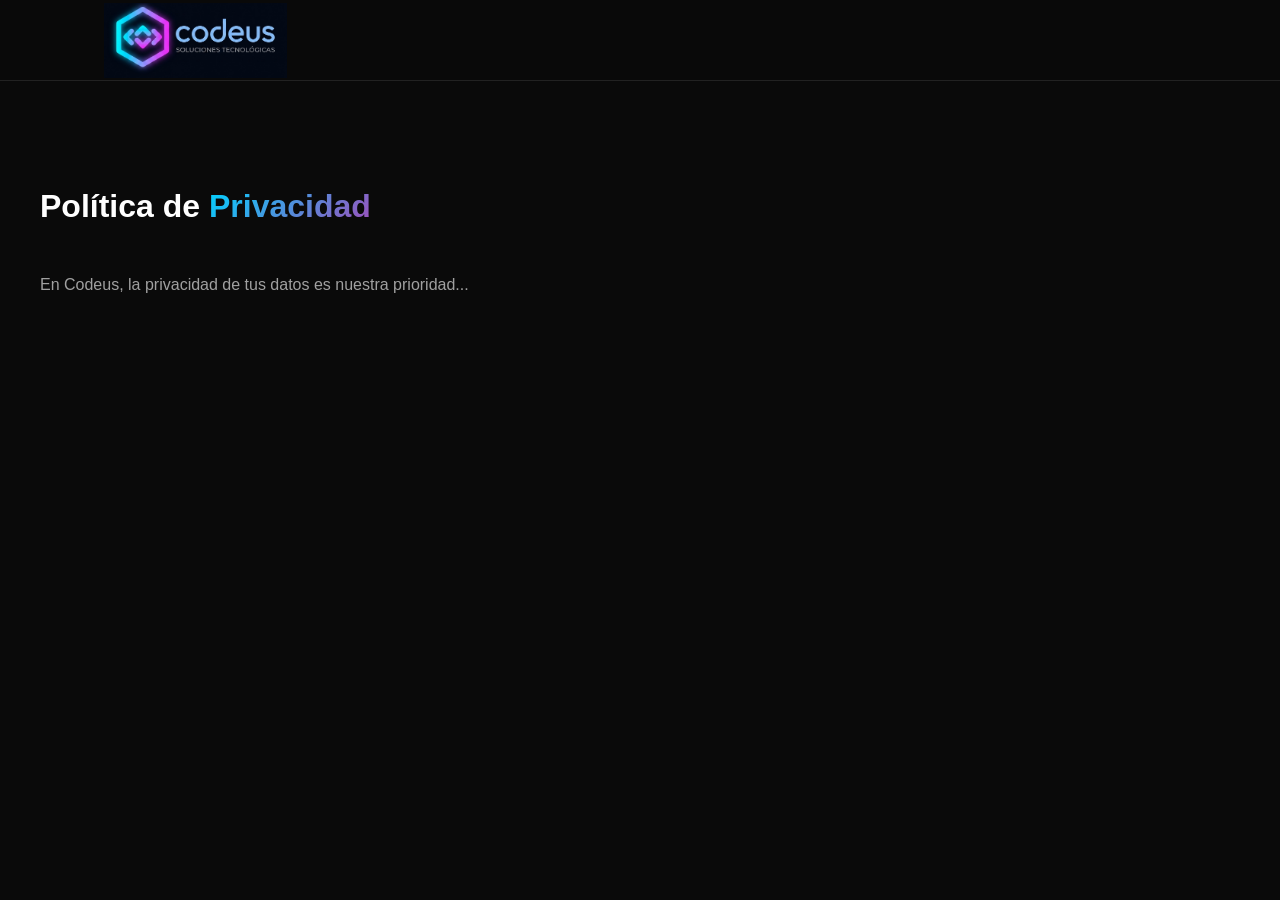
==== politica-privacidad.html @ 9868dc8f "add new sections legal sections" ====
<!DOCTYPE html>
<html lang="es">
<head>
    <meta charset="UTF-8">
    <title>Política de Privacidad | Codeus</title>
    <link rel="stylesheet" href="css/style.css">
</head>
<body style="overflow-y: auto;">
    <header>
        <nav class="container"><div class="logo"><a href="index.html"><img src="assets/logo_horizontal.png" class="logo-img"></a></div></nav>
    </header>
    <main class="container section-padding">
        <h1>Política de <span>Privacidad</span></h1>
        <div style="margin-top:40px; color: var(--text-muted);">
            <p>En Codeus, la privacidad de tus datos es nuestra prioridad...</p>
            </div>
    </main>
</body>
</html>
---- css/style.css ----
/* ============================================================
   1. VARIABLES Y ESTILOS GLOBALES
   ============================================================ */
:root {
    --bg-dark: #0a0a0a;       /* Fondo principal oscuro */
    --bg-sec: #111111;        /* Fondo secundario (tarjetas, secciones) */
    --primary: #00d2ff;       /* Acento Cian Neón */
    --secondary: #9d50bb;     /* Acento Púrpura Neón */
    --text-white: #ffffff;    /* Texto general */
    --text-muted: #a0a0a0;    /* Texto secundario (descripciones) */
    --grad: linear-gradient(135deg, var(--primary), var(--secondary));
    --font-main: 'Poppins', sans-serif;
}

* { margin: 0; padding: 0; box-sizing: border-box; scroll-behavior: smooth; }

body {
    background-color: var(--bg-dark);
    color: var(--text-white);
    font-family: var(--font-main);
    line-height: 1.6;
    overflow-x: hidden;
}

/* Contenedor central (Mantiene todo alineado) */
.container {
    max-width: 1200px;
    margin: 0 auto;
    padding: 0 5%;
}

img { max-width: 100%; height: auto; display: block; }
.text-center { text-align: center; }
.section-padding { padding: 100px 0; }
.bg-darker { background-color: #050505; }

/* Títulos con gradiente estilo Codeus */
h1 span, h2 span, .highlight {
    background: var(--grad);
    -webkit-background-clip: text;
    background-clip: text;
    -webkit-text-fill-color: transparent;
}

/* ============================================================
   2. BOTONES GLOBALES
   ============================================================ */
.btn-primary {
    display: inline-block;
    padding: 16px 35px;
    background: var(--grad);
    color: white;
    text-decoration: none;
    border-radius: 50px;
    font-weight: 600;
    transition: 0.3s;
    border: none;
}

.btn-primary:hover {
    transform: translateY(-3px);
    box-shadow: 0 10px 25px rgba(0, 210, 255, 0.3);
}

.btn-outline {
    display: inline-block;
    padding: 14px 30px;
    border: 1px solid var(--primary);
    color: white;
    text-decoration: none;
    border-radius: 50px;
    transition: 0.3s;
}

.btn-outline:hover { background: rgba(0, 210, 255, 0.1); }

/* ============================================================
   3. HEADER Y NAVEGACIÓN
   ============================================================ */
header {
    background: rgba(10, 10, 10, 0.95);
    backdrop-filter: blur(15px);
    position: sticky; top: 0; z-index: 1000;
    border-bottom: 1px solid rgba(255, 255, 255, 0.1);
}

nav { display: flex; justify-content: space-between; align-items: center; height: 80px; }
.logo-img { height: 75px; width: auto; transition: 0.3s; }
.logo-img:hover { transform: scale(1.02); }

.nav-links { display: flex; list-style: none; align-items: center; }
.nav-links li a { 
    color: #ffffff; text-decoration: none; margin-left: 25px; 
    font-size: 0.9rem; font-weight: 500; opacity: 0.8; transition: 0.3s;
}
.nav-links li a:hover { color: var(--primary); opacity: 1; }

/* ============================================================
   4. HERO SECTION (Inicio)
   ============================================================ */
.hero {
    padding: 150px 0;
    position: relative;
    overflow: hidden;
    background: radial-gradient(circle at 80% 20%, rgba(157, 80, 187, 0.1), transparent 40%);
}

/* Efecto de arte flotante en el fondo */
.hero::before {
    content: ""; position: absolute; top: 0; left: 0; width: 100%; height: 100%;
    background: url('../assets/hero-art.png') no-repeat center right;
    background-size: cover; opacity: 0.2; 
    filter: drop-shadow(0 0 80px rgba(0, 210, 255, 0.3)); z-index: 0;
    animation: floatBg 10s ease-in-out infinite;
}

@keyframes floatBg { 0%, 100% { transform: scale(1); } 50% { transform: scale(1.05); } }

.hero-grid { position: relative; z-index: 2; }
.tagline { color: var(--primary); font-weight: 600; text-transform: uppercase; letter-spacing: 2px; font-size: 0.8rem; display: block; margin-bottom: 10px; }
.hero-content h1 { font-size: 3.5rem; line-height: 1.1; margin-bottom: 25px; }
.hero-content p { font-size: 1.1rem; color: var(--text-muted); margin-bottom: 40px; max-width: 500px; }

/* ============================================================
   5. SECCIÓN PROBLEMAS (Grid de Texto e Imagen)
   ============================================================ */
.problem-box {
    background: #151515;
    padding: 90px 60px;
    border-radius: 20px;
    display: grid;
    grid-template-columns: 1fr 1fr;
    gap: 0;
    align-items: center;
    border: 1px solid #252525;
    position: relative;
    overflow: hidden;
}
.problem-text {
    z-index: 2;
    padding-right: 40px;
}
.problem-text h2 { font-size: 2.2rem; line-height: 1.2; margin-bottom: 15px; }
.highlight-text { color: var(--secondary); font-weight: 500; margin-bottom: 25px; font-size: 0.95rem; }

/* Tarjetas de listado de problemas */
.p-card {
    background: rgba(255,255,255,0.03);
    padding: 20px;
    border-radius: 15px;
    margin-bottom: 15px;
    border-left: 4px solid var(--secondary);
    color: var(--text-muted);
}
.p-card span { color: var(--secondary); margin-right: 10px; font-weight: bold; }

/* Estilo para la imagen del lado derecho */
.problem-art {
    position: absolute;
    right: 50px;
    top: 50%;
    transform: translateY(-50%);
    width: 50%;
}

/* Imagen principal GRANDE */
.art-img {
    width: 230%;
    max-width: 520px;
    transform: translateX(20px);
    z-index: 2;
    filter: drop-shadow(0 40px 80px rgba(0,0,0,0.8));
    animation: floatImage 5s ease-in-out infinite;
}
/* Glow atrás más difuso */
.problem-art::before {
    content: "";
    position: absolute;
    width: 400px;
    height: 400px;
    background: radial-gradient(circle, rgba(0,210,255,0.15), transparent 70%);
    filter: blur(60px);
    z-index: 0;
}

/* Animación */
@keyframes floatImage {
    0%, 100% { transform: translateX(40px) translateY(0px); }
    50% { transform: translateX(40px) translateY(-15px); }
}

/* ============================================================
   6. SECCIÓN SOLUCIONES / BENEFICIOS (Grid 3x2)
   ============================================================ */
.benefits-grid {
    display: grid;
    grid-template-columns: repeat(3, 1fr);
    gap: 30px;
}

.benefit-card {
    background: var(--bg-sec);
    padding: 40px 30px;
    border-radius: 25px;
    border: 1px solid #222;
    text-align: center;
    transition: 0.4s ease;
}

.benefit-card:hover { border-color: var(--primary); transform: translateY(-10px); }
.benefit-icon { font-size: 2.8rem; margin-bottom: 15px; display: block; }
.benefit-card h3 { font-size: 1.2rem; margin-bottom: 10px; color: var(--primary); }
.benefit-card p { font-size: 0.85rem; color: var(--text-muted); }

/* ============================================================
   7. SECCIÓN PLANES (Precios)
   ============================================================ */
.pricing-grid {
    display: grid;
    grid-template-columns: repeat(3, 1fr);
    gap: 30px;
}

.price-card {
    background: var(--bg-sec);
    padding: 45px;
    border-radius: 24px;
    border: 1px solid #222;
    transition: 0.4s ease;
    position: relative;
    text-align: center;
}

.price-card.featured { border: 2px solid var(--primary); transform: scale(1.05); background: #161616; }
.popular-tag { position: absolute; top: -15px; left: 50%; transform: translateX(-50%); background: var(--grad); padding: 6px 18px; border-radius: 50px; font-size: 0.75rem; font-weight: 700; }

.price-features { list-style: none; margin: 30px 0; text-align: left; }
.price-features li { padding: 12px 0; border-bottom: 1px solid #222; color: var(--text-muted); font-size: 0.9rem; }

/* ============================================================
   8. FAQS (ACORDEÓN)
   ============================================================ */
.max-800 { max-width: 800px; margin: 0 auto; }

.accordion details {
    background: #1a1a1a;
    margin-bottom: 15px;
    border-radius: 12px;
    padding: 20px;
    cursor: pointer;
    border: 1px solid #222;
    transition: 0.3s;
}

.accordion details[open] { border-color: var(--primary); }
summary { font-weight: 600; list-style: none; display: flex; justify-content: space-between; align-items: center; }
summary::after { content: "+"; color: var(--primary); font-size: 1.2rem; }
details[open] summary::after { content: "-"; }
details p { margin-top: 15px; color: var(--text-muted); font-size: 0.95rem; }

/* ============================================================
   9. FOOTER (NUEVO DISEÑO POR COLUMNAS TIPO LISTADO)
   ============================================================ */
.footer-custom {
    background-color: var(--bg-sec);
    padding: 80px 0 0 0;
    border-top: 1px solid #222;
}

.footer-grid {
    display: grid;
    grid-template-columns: repeat(auto-fit, minmax(220px, 1fr));
    gap: 40px;
    padding-bottom: 50px;
}

.footer-title { color: var(--text-white); font-size: 1.1rem; margin-bottom: 20px; font-weight: 600; }
.footer-text { color: var(--text-muted); font-size: 0.9rem; margin-bottom: 10px; }
.footer-email { color: var(--primary); font-weight: 600; font-size: 0.95rem; }

.footer-list { list-style: none; }
.footer-list li { margin-bottom: 12px; }
.footer-list a { color: var(--text-muted); text-decoration: none; font-size: 0.9rem; transition: 0.3s; display: inline-flex; align-items: center; }
.footer-list a:hover { color: var(--primary); }

/* Diseño específico: Icono + Texto en las Redes Sociales */
.social-link .icon {
    display: inline-flex; align-items: center; justify-content: center;
    width: 30px; height: 30px;
    background: #1a1a1a; border-radius: 6px;
    margin-right: 12px; color: var(--text-white);
    font-size: 0.8rem; font-weight: bold;
    border: 1px solid rgba(255,255,255,0.1); transition: 0.3s;
}

.social-link:hover .icon {
    background: var(--grad); border-color: transparent;
    box-shadow: 0 4px 10px rgba(0, 210, 255, 0.3);
}

/* Barra inferior del Footer */
.footer-bottom {
    background-color: #050505;
    padding: 25px 0;
    border-top: 1px solid #1a1a1a;
}
.footer-bottom p { color: var(--text-muted); font-size: 0.85rem; margin: 0; }

/* ============================================================
   10. MEDIA QUERIES (RESPONSIVE)
   ============================================================ */
@media (max-width: 992px) {
    /* Ajustes para Tablets y Móviles */
    .hero-content h1 { font-size: 2.8rem; }
    .hero-content p { margin: 0 auto 40px auto; }
    
    .problem-box, .benefits-grid, .pricing-grid { 
        grid-template-columns: 1fr; 
        text-align: center; 
    }
    .problem-box { padding: 40px 20px; }
    
    .nav-links { display: none; } /* Ocultar menú en móvil para añadir botón hamburguesa después */
    
    .footer-grid { text-align: center; }
    .footer-list a { justify-content: center; }
}

@media (max-width: 600px) {
    .section-padding { padding: 60px 0; }
    .hero-content h1 { font-size: 2.2rem; }
}
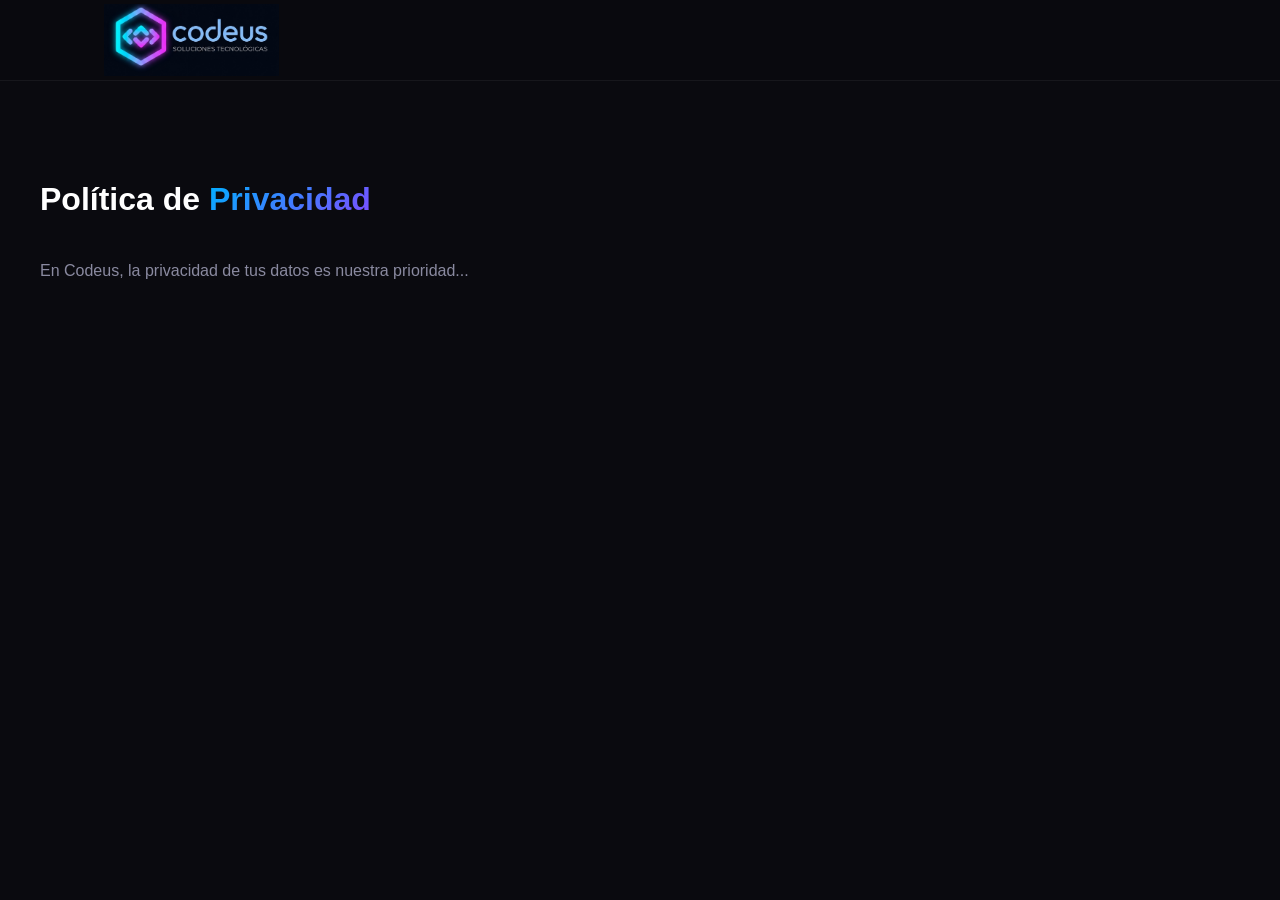
==== commit 19cedd4a: "Update politica-privacidad.html add" ====
--- a/politica-privacidad.html
+++ b/politica-privacidad.html
@@ -16,4 +16,4 @@
             </div>
     </main>
 </body>
-</html>+</html>
--- a/css/style.css
+++ b/css/style.css
@@ -2,331 +2,881 @@
    1. VARIABLES Y ESTILOS GLOBALES
    ============================================================ */
 :root {
-    --bg-dark: #0a0a0a;       /* Fondo principal oscuro */
-    --bg-sec: #111111;        /* Fondo secundario (tarjetas, secciones) */
-    --primary: #00d2ff;       /* Acento Cian Neón */
-    --secondary: #9d50bb;     /* Acento Púrpura Neón */
-    --text-white: #ffffff;    /* Texto general */
-    --text-muted: #a0a0a0;    /* Texto secundario (descripciones) */
-    --grad: linear-gradient(135deg, var(--primary), var(--secondary));
-    --font-main: 'Poppins', sans-serif;
+    /* Paleta de la maqueta de colores */
+    --primary:     #00B0FF;   /* Cian principal */
+    --secondary:   #7C4DFF;   /* Púrpura */
+    --tertiary:    #FF4081;   /* Rosa/Coral */
+    --neutral:     #0A0A0F;   /* Fondo neutro muy oscuro */
+
+    --bg-dark:  #0A0A0F;
+    --bg-sec:   #111118;
+    --bg-card:  #14141d;
+
+    --text-white: #ffffff;
+    --text-muted: #8a8aa0;
+
+    --grad-primary: linear-gradient(135deg, var(--primary), var(--secondary));
+    --grad-accent:  linear-gradient(135deg, var(--secondary), var(--tertiary));
+
+    /* Tipografías de la maqueta */
+    --font-head: 'Space Grotesk', sans-serif;
+    --font-body: 'Manrope', sans-serif;
 }
 
 * { margin: 0; padding: 0; box-sizing: border-box; scroll-behavior: smooth; }
+
+/* Offset para el header sticky al navegar con anclas */
+section[id], footer[id] {
+    scroll-margin-top: 80px;
+}
 
 body {
     background-color: var(--bg-dark);
     color: var(--text-white);
-    font-family: var(--font-main);
-    line-height: 1.6;
+    font-family: var(--font-body);
+    line-height: 1.65;
     overflow-x: hidden;
 }
 
-/* Contenedor central (Mantiene todo alineado) */
-.container {
-    max-width: 1200px;
-    margin: 0 auto;
-    padding: 0 5%;
-}
-
+h1, h2, h3, h4, h5, h6 {
+    font-family: var(--font-head);
+    line-height: 1.15;
+}
+
+.container { max-width: 1200px; margin: 0 auto; padding: 0 5%; }
 img { max-width: 100%; height: auto; display: block; }
 .text-center { text-align: center; }
 .section-padding { padding: 100px 0; }
-.bg-darker { background-color: #050505; }
-
-/* Títulos con gradiente estilo Codeus */
+.bg-darker { background-color: #07070f; }
+
+/* Gradiente en spans */
 h1 span, h2 span, .highlight {
-    background: var(--grad);
+    background: var(--grad-primary);
     -webkit-background-clip: text;
     background-clip: text;
     -webkit-text-fill-color: transparent;
 }
 
+/* Etiqueta de sección */
+.section-label {
+    display: inline-block;
+    font-family: var(--font-head);
+    font-size: 0.72rem;
+    font-weight: 700;
+    letter-spacing: 3px;
+    text-transform: uppercase;
+    color: var(--primary);
+    background: rgba(0,176,255,0.08);
+    border: 1px solid rgba(0,176,255,0.2);
+    padding: 6px 16px;
+    border-radius: 50px;
+    margin-bottom: 20px;
+}
+
+.section-title {
+    font-size: 2.4rem;
+    font-weight: 700;
+    margin-bottom: 16px;
+}
+
+.section-sub {
+    color: var(--text-muted);
+    font-size: 1rem;
+    max-width: 640px;
+    margin-bottom: 50px;
+}
+
 /* ============================================================
    2. BOTONES GLOBALES
    ============================================================ */
 .btn-primary {
     display: inline-block;
-    padding: 16px 35px;
-    background: var(--grad);
-    color: white;
+    padding: 15px 32px;
+    background: var(--grad-primary);
+    color: #fff;
     text-decoration: none;
     border-radius: 50px;
+    font-family: var(--font-head);
     font-weight: 600;
+    font-size: 0.9rem;
     transition: 0.3s;
     border: none;
-}
-
+    cursor: pointer;
+    white-space: nowrap;
+}
 .btn-primary:hover {
     transform: translateY(-3px);
-    box-shadow: 0 10px 25px rgba(0, 210, 255, 0.3);
+    box-shadow: 0 12px 28px rgba(0,176,255,0.35);
 }
 
 .btn-outline {
     display: inline-block;
-    padding: 14px 30px;
-    border: 1px solid var(--primary);
-    color: white;
+    padding: 14px 28px;
+    border: 1.5px solid var(--primary);
+    color: var(--text-white);
     text-decoration: none;
     border-radius: 50px;
+    font-family: var(--font-head);
+    font-weight: 600;
+    font-size: 0.9rem;
     transition: 0.3s;
-}
-
-.btn-outline:hover { background: rgba(0, 210, 255, 0.1); }
+    white-space: nowrap;
+}
+.btn-outline:hover { background: rgba(0,176,255,0.1); }
+
+.btn-ghost {
+    display: inline-block;
+    padding: 14px 24px;
+    color: var(--text-muted);
+    text-decoration: none;
+    font-family: var(--font-head);
+    font-weight: 500;
+    font-size: 0.9rem;
+    transition: 0.3s;
+}
+.btn-ghost:hover { color: var(--primary); }
+
+.btn-nav {
+    padding: 9px 20px;
+    background: var(--grad-primary);
+    border-radius: 50px;
+    font-weight: 600;
+    font-size: 0.85rem !important;
+    transition: 0.3s;
+}
+.btn-nav:hover { opacity: 0.9; transform: translateY(-1px); }
 
 /* ============================================================
    3. HEADER Y NAVEGACIÓN
    ============================================================ */
 header {
-    background: rgba(10, 10, 10, 0.95);
-    backdrop-filter: blur(15px);
+    background: rgba(10, 10, 15, 0.92);
+    backdrop-filter: blur(20px);
+    -webkit-backdrop-filter: blur(20px);
     position: sticky; top: 0; z-index: 1000;
-    border-bottom: 1px solid rgba(255, 255, 255, 0.1);
-}
-
-nav { display: flex; justify-content: space-between; align-items: center; height: 80px; }
-.logo-img { height: 75px; width: auto; transition: 0.3s; }
+    border-bottom: 1px solid rgba(255,255,255,0.06);
+}
+
+nav {
+    display: flex;
+    justify-content: space-between;
+    align-items: center;
+    height: 80px;
+}
+
+.logo-img { height: 72px; width: auto; transition: 0.3s; }
 .logo-img:hover { transform: scale(1.02); }
 
-.nav-links { display: flex; list-style: none; align-items: center; }
-.nav-links li a { 
-    color: #ffffff; text-decoration: none; margin-left: 25px; 
-    font-size: 0.9rem; font-weight: 500; opacity: 0.8; transition: 0.3s;
-}
-.nav-links li a:hover { color: var(--primary); opacity: 1; }
-
-/* ============================================================
-   4. HERO SECTION (Inicio)
+.nav-links {
+    display: flex;
+    list-style: none;
+    align-items: center;
+    gap: 4px;
+}
+.nav-links li a {
+    color: var(--text-white);
+    text-decoration: none;
+    padding: 8px 12px;
+    font-family: var(--font-head);
+    font-size: 0.82rem;
+    font-weight: 500;
+    opacity: 0.75;
+    transition: 0.25s;
+    border-radius: 8px;
+}
+.nav-links li a:hover { opacity: 1; color: var(--primary); background: rgba(0,176,255,0.06); }
+
+/* Hamburger */
+.hamburger {
+    display: none;
+    flex-direction: column;
+    gap: 5px;
+    background: none;
+    border: none;
+    cursor: pointer;
+    padding: 8px;
+}
+.hamburger span {
+    display: block;
+    width: 22px;
+    height: 2px;
+    background: var(--text-white);
+    border-radius: 4px;
+    transition: 0.3s;
+}
+
+/* Mobile menu */
+.mobile-menu {
+    display: none;
+    background: var(--bg-sec);
+    border-bottom: 1px solid rgba(255,255,255,0.07);
+    padding: 20px 5%;
+}
+.mobile-menu.open { display: block; }
+.mobile-menu ul { list-style: none; }
+.mobile-menu ul li { margin-bottom: 4px; }
+.mobile-menu ul li a {
+    display: block;
+    padding: 12px 0;
+    color: var(--text-white);
+    text-decoration: none;
+    font-family: var(--font-head);
+    font-size: 0.95rem;
+    border-bottom: 1px solid rgba(255,255,255,0.05);
+    opacity: 0.8;
+    transition: 0.2s;
+}
+.mobile-menu ul li a:hover { color: var(--primary); opacity: 1; }
+
+/* ============================================================
+   4. HERO SECTION
    ============================================================ */
 .hero {
-    padding: 150px 0;
+    padding: 130px 0 100px;
     position: relative;
     overflow: hidden;
-    background: radial-gradient(circle at 80% 20%, rgba(157, 80, 187, 0.1), transparent 40%);
-}
-
-/* Efecto de arte flotante en el fondo */
-.hero::before {
-    content: ""; position: absolute; top: 0; left: 0; width: 100%; height: 100%;
-    background: url('../assets/hero-art.png') no-repeat center right;
-    background-size: cover; opacity: 0.2; 
-    filter: drop-shadow(0 0 80px rgba(0, 210, 255, 0.3)); z-index: 0;
-    animation: floatBg 10s ease-in-out infinite;
-}
-
-@keyframes floatBg { 0%, 100% { transform: scale(1); } 50% { transform: scale(1.05); } }
-
-.hero-grid { position: relative; z-index: 2; }
-.tagline { color: var(--primary); font-weight: 600; text-transform: uppercase; letter-spacing: 2px; font-size: 0.8rem; display: block; margin-bottom: 10px; }
-.hero-content h1 { font-size: 3.5rem; line-height: 1.1; margin-bottom: 25px; }
-.hero-content p { font-size: 1.1rem; color: var(--text-muted); margin-bottom: 40px; max-width: 500px; }
-
-/* ============================================================
-   5. SECCIÓN PROBLEMAS (Grid de Texto e Imagen)
-   ============================================================ */
-.problem-box {
-    background: #151515;
-    padding: 90px 60px;
-    border-radius: 20px;
+}
+
+/* Grid de fondo */
+.hero-bg-grid {
+    position: absolute;
+    inset: 0;
+    background-image:
+        linear-gradient(rgba(0,176,255,0.04) 1px, transparent 1px),
+        linear-gradient(90deg, rgba(0,176,255,0.04) 1px, transparent 1px);
+    background-size: 60px 60px;
+    mask-image: radial-gradient(ellipse 80% 60% at 50% 0%, black 30%, transparent 80%);
+    pointer-events: none;
+}
+
+.hero::after {
+    content: "";
+    position: absolute;
+    top: -100px;
+    right: -100px;
+    width: 600px;
+    height: 600px;
+    background: radial-gradient(circle, rgba(124,77,255,0.12) 0%, transparent 70%);
+    pointer-events: none;
+}
+
+.hero-inner {
+    position: relative;
+    z-index: 2;
     display: grid;
     grid-template-columns: 1fr 1fr;
-    gap: 0;
+    gap: 60px;
     align-items: center;
-    border: 1px solid #252525;
+}
+
+.tagline {
+    display: inline-block;
+    font-family: var(--font-head);
+    font-size: 0.72rem;
+    font-weight: 700;
+    letter-spacing: 3px;
+    text-transform: uppercase;
+    color: var(--primary);
+    background: rgba(0,176,255,0.08);
+    border: 1px solid rgba(0,176,255,0.2);
+    padding: 6px 16px;
+    border-radius: 50px;
+    margin-bottom: 22px;
+}
+
+.hero-content h1 {
+    font-size: 3.2rem;
+    font-weight: 700;
+    margin-bottom: 22px;
+    letter-spacing: -0.5px;
+}
+.hero-content p {
+    font-size: 1rem;
+    color: var(--text-muted);
+    margin-bottom: 38px;
+    max-width: 480px;
+    line-height: 1.75;
+}
+.hero-ctas { display: flex; gap: 14px; align-items: center; flex-wrap: wrap; }
+
+/* Dashboard visual del hero */
+.hero-visual { display: flex; justify-content: flex-end; }
+
+.hero-dashboard {
+    width: 100%;
+    max-width: 460px;
+    background: var(--bg-card);
+    border-radius: 18px;
+    border: 1px solid rgba(255,255,255,0.08);
+    overflow: hidden;
+    box-shadow: 0 40px 80px rgba(0,0,0,0.5), 0 0 0 1px rgba(0,176,255,0.08);
+    animation: floatPanel 6s ease-in-out infinite;
+}
+
+@keyframes floatPanel {
+    0%, 100% { transform: translateY(0px); }
+    50% { transform: translateY(-10px); }
+}
+
+.dash-header {
+    background: #0e0e18;
+    padding: 14px 18px;
+    display: flex;
+    align-items: center;
+    gap: 8px;
+    border-bottom: 1px solid rgba(255,255,255,0.06);
+}
+.dash-dot { width: 10px; height: 10px; border-radius: 50%; }
+.dash-dot.red    { background: #ff5f57; }
+.dash-dot.yellow { background: #febc2e; }
+.dash-dot.green  { background: #28c840; }
+.dash-title {
+    font-family: var(--font-head);
+    font-size: 0.72rem;
+    color: var(--text-muted);
+    margin-left: 6px;
+}
+
+.dash-body { padding: 20px; display: flex; flex-direction: column; gap: 12px; }
+
+.dash-channel {
+    display: flex;
+    align-items: center;
+    gap: 14px;
+    background: rgba(255,255,255,0.03);
+    padding: 12px 16px;
+    border-radius: 12px;
+    border: 1px solid rgba(255,255,255,0.05);
+}
+.ch-icon {
+    width: 36px; height: 36px;
+    border-radius: 10px;
+    display: flex; align-items: center; justify-content: center;
+    font-family: var(--font-head);
+    font-size: 0.75rem;
+    font-weight: 700;
+    flex-shrink: 0;
+}
+.ch-icon.wa { background: rgba(37,211,102,0.15); color: #25d366; border: 1px solid rgba(37,211,102,0.2); }
+.ch-icon.ig { background: rgba(255,64,129,0.15); color: var(--tertiary); border: 1px solid rgba(255,64,129,0.2); }
+.ch-icon.fb { background: rgba(0,176,255,0.15); color: var(--primary); border: 1px solid rgba(0,176,255,0.2); }
+
+.ch-info { flex: 1; }
+.ch-name { font-family: var(--font-head); font-size: 0.82rem; font-weight: 600; margin-bottom: 2px; }
+.ch-msg { font-size: 0.75rem; color: var(--text-muted); }
+
+.ch-badge {
+    font-family: var(--font-head);
+    font-size: 0.68rem;
+    font-weight: 700;
+    padding: 4px 10px;
+    border-radius: 50px;
+    flex-shrink: 0;
+}
+.ch-badge.primary   { background: rgba(0,176,255,0.12);  color: var(--primary);   border: 1px solid rgba(0,176,255,0.25); }
+.ch-badge.secondary { background: rgba(124,77,255,0.12); color: var(--secondary); border: 1px solid rgba(124,77,255,0.25); }
+.ch-badge.tertiary  { background: rgba(255,64,129,0.12); color: var(--tertiary);  border: 1px solid rgba(255,64,129,0.25); }
+
+.dash-stats {
+    display: grid;
+    grid-template-columns: repeat(3,1fr);
+    gap: 10px;
+    margin-top: 8px;
+}
+.stat-item {
+    background: rgba(255,255,255,0.03);
+    border: 1px solid rgba(255,255,255,0.05);
+    border-radius: 12px;
+    padding: 14px 10px;
+    text-align: center;
+}
+.stat-num {
+    font-family: var(--font-head);
+    font-size: 1.3rem;
+    font-weight: 700;
+    background: var(--grad-primary);
+    -webkit-background-clip: text;
+    background-clip: text;
+    -webkit-text-fill-color: transparent;
+}
+.stat-lbl { font-size: 0.68rem; color: var(--text-muted); margin-top: 4px; line-height: 1.3; }
+
+/* ============================================================
+   5. SECCIÓN PROBLEMÁTICA
+   ============================================================ */
+.problems-grid {
+    display: grid;
+    grid-template-columns: repeat(3, 1fr);
+    gap: 20px;
+    margin-top: 10px;
+}
+
+.prob-card {
+    background: var(--bg-card);
+    border: 1px solid rgba(255,255,255,0.07);
+    border-left: 3px solid var(--secondary);
+    border-radius: 14px;
+    padding: 24px 22px;
+    transition: 0.3s;
+}
+.prob-card:hover { border-left-color: var(--tertiary); transform: translateX(4px); }
+.prob-icon { font-size: 1.6rem; margin-bottom: 12px; display: block; }
+.prob-card p { color: var(--text-muted); font-size: 0.9rem; line-height: 1.55; }
+
+/* ============================================================
+   6. SECCIÓN SOLUCIONES
+   ============================================================ */
+.benefits-grid {
+    display: grid;
+    grid-template-columns: repeat(4, 1fr);
+    gap: 22px;
+}
+
+.benefit-card {
+    background: var(--bg-card);
+    padding: 32px 26px;
+    border-radius: 18px;
+    border: 1px solid rgba(255,255,255,0.07);
+    transition: 0.35s ease;
     position: relative;
     overflow: hidden;
 }
-.problem-text {
-    z-index: 2;
-    padding-right: 40px;
-}
-.problem-text h2 { font-size: 2.2rem; line-height: 1.2; margin-bottom: 15px; }
-.highlight-text { color: var(--secondary); font-weight: 500; margin-bottom: 25px; font-size: 0.95rem; }
-
-/* Tarjetas de listado de problemas */
-.p-card {
-    background: rgba(255,255,255,0.03);
-    padding: 20px;
-    border-radius: 15px;
-    margin-bottom: 15px;
-    border-left: 4px solid var(--secondary);
-    color: var(--text-muted);
-}
-.p-card span { color: var(--secondary); margin-right: 10px; font-weight: bold; }
-
-/* Estilo para la imagen del lado derecho */
-.problem-art {
-    position: absolute;
-    right: 50px;
-    top: 50%;
-    transform: translateY(-50%);
-    width: 50%;
-}
-
-/* Imagen principal GRANDE */
-.art-img {
-    width: 230%;
-    max-width: 520px;
-    transform: translateX(20px);
-    z-index: 2;
-    filter: drop-shadow(0 40px 80px rgba(0,0,0,0.8));
-    animation: floatImage 5s ease-in-out infinite;
-}
-/* Glow atrás más difuso */
-.problem-art::before {
+.benefit-card::before {
     content: "";
     position: absolute;
-    width: 400px;
-    height: 400px;
-    background: radial-gradient(circle, rgba(0,210,255,0.15), transparent 70%);
-    filter: blur(60px);
-    z-index: 0;
-}
-
-/* Animación */
-@keyframes floatImage {
-    0%, 100% { transform: translateX(40px) translateY(0px); }
-    50% { transform: translateX(40px) translateY(-15px); }
-}
-
-/* ============================================================
-   6. SECCIÓN SOLUCIONES / BENEFICIOS (Grid 3x2)
-   ============================================================ */
-.benefits-grid {
+    top: 0; left: 0; right: 0;
+    height: 2px;
+    background: var(--grad-primary);
+    opacity: 0;
+    transition: 0.35s;
+}
+.benefit-card:hover { border-color: rgba(0,176,255,0.25); transform: translateY(-6px); }
+.benefit-card:hover::before { opacity: 1; }
+
+.benefit-icon { font-size: 2rem; margin-bottom: 14px; display: block; }
+.benefit-card h3 {
+    font-family: var(--font-head);
+    font-size: 0.95rem;
+    margin-bottom: 8px;
+    color: var(--primary);
+}
+.benefit-card p { font-size: 0.82rem; color: var(--text-muted); line-height: 1.6; }
+
+/* ============================================================
+   7. CÓMO FUNCIONA
+   ============================================================ */
+.steps-grid {
+    display: grid;
+    grid-template-columns: 1fr auto 1fr auto 1fr;
+    gap: 16px;
+    align-items: center;
+    margin-top: 20px;
+}
+
+.step-card {
+    background: var(--bg-card);
+    border: 1px solid rgba(255,255,255,0.07);
+    border-radius: 20px;
+    padding: 40px 30px;
+    text-align: center;
+    transition: 0.3s;
+}
+.step-card:hover { border-color: rgba(0,176,255,0.3); transform: translateY(-5px); }
+
+.step-number {
+    font-family: var(--font-head);
+    font-size: 3rem;
+    font-weight: 700;
+    background: var(--grad-primary);
+    -webkit-background-clip: text;
+    background-clip: text;
+    -webkit-text-fill-color: transparent;
+    line-height: 1;
+    margin-bottom: 16px;
+}
+.step-card h3 {
+    font-family: var(--font-head);
+    font-size: 1.05rem;
+    margin-bottom: 10px;
+}
+.step-card p { font-size: 0.85rem; color: var(--text-muted); line-height: 1.6; }
+
+.step-connector {
+    font-size: 1.5rem;
+    color: rgba(0,176,255,0.35);
+    font-weight: 300;
+    text-align: center;
+}
+
+/* ============================================================
+   8. PAQUETES (PRECIOS)
+   ============================================================ */
+.pricing-grid {
     display: grid;
     grid-template-columns: repeat(3, 1fr);
+    gap: 24px;
+    margin-bottom: 24px;
+}
+
+.price-card {
+    background: var(--bg-card);
+    padding: 36px 30px;
+    border-radius: 22px;
+    border: 1px solid rgba(255,255,255,0.07);
+    transition: 0.35s ease;
+    position: relative;
+    display: flex;
+    flex-direction: column;
+    gap: 14px;
+}
+.price-card:hover { transform: translateY(-5px); border-color: rgba(0,176,255,0.2); }
+
+/* Paquete 4 — ancho completo */
+.price-card-full {
+    grid-column: 1 / -1;
+}
+.price-card-full .price-features-inline {
+    display: grid;
+    grid-template-columns: repeat(2,1fr);
+    gap: 2px 30px;
+}
+
+.price-card.featured {
+    border: 2px solid var(--primary);
+    background: #131320;
+    transform: scale(1.015);
+}
+.price-card.featured:hover { transform: scale(1.015) translateY(-5px); }
+
+.popular-tag {
+    position: absolute;
+    top: -14px;
+    left: 50%;
+    transform: translateX(-50%);
+    background: var(--grad-primary);
+    padding: 5px 18px;
+    border-radius: 50px;
+    font-family: var(--font-head);
+    font-size: 0.72rem;
+    font-weight: 700;
+    white-space: nowrap;
+}
+
+.price-tag-label {
+    font-family: var(--font-head);
+    font-size: 0.7rem;
+    font-weight: 700;
+    letter-spacing: 2px;
+    text-transform: uppercase;
+    color: var(--primary);
+    opacity: 0.7;
+}
+
+.price-card h3 {
+    font-family: var(--font-head);
+    font-size: 1.3rem;
+    font-weight: 700;
+}
+
+.price-desc {
+    font-size: 0.82rem;
+    color: var(--text-muted);
+    line-height: 1.65;
+}
+
+.price-features {
+    list-style: none;
+    flex: 1;
+}
+.price-features li {
+    padding: 9px 0;
+    border-bottom: 1px solid rgba(255,255,255,0.05);
+    color: var(--text-muted);
+    font-size: 0.85rem;
+    display: flex;
+    align-items: flex-start;
+    gap: 8px;
+}
+.price-features li::before {
+    content: "✓";
+    color: var(--primary);
+    font-weight: 700;
+    font-size: 0.8rem;
+    flex-shrink: 0;
+    margin-top: 1px;
+}
+
+.price-rec {
+    font-size: 0.8rem;
+    color: var(--text-muted);
+    background: rgba(255,255,255,0.03);
+    border-radius: 10px;
+    padding: 12px 14px;
+    line-height: 1.55;
+    border: 1px solid rgba(255,255,255,0.05);
+}
+.price-rec strong { color: var(--text-white); }
+
+.price-amount {
+    font-family: var(--font-head);
+    font-size: 1.7rem;
+    font-weight: 700;
+    color: var(--text-white);
+}
+.price-cotizar { font-size: 1.3rem; }
+.precio-amount .desde { font-size: 0.75rem; color: var(--text-muted); font-weight: 400; }
+.desde { font-size: 0.75rem; color: var(--text-muted); font-weight: 400; margin-right: 4px; }
+.iva { font-size: 0.8rem; color: var(--text-muted); font-weight: 400; margin-left: 4px; }
+
+/* Servicios especializados */
+.services-extra {
+    background: var(--bg-card);
+    border: 1px solid rgba(124,77,255,0.2);
+    border-radius: 20px;
+    padding: 40px;
+    margin-top: 16px;
+}
+.services-extra h3 {
+    font-family: var(--font-head);
+    font-size: 1.1rem;
+    margin-bottom: 24px;
+    color: var(--secondary);
+}
+.services-grid {
+    display: grid;
+    grid-template-columns: repeat(3, 1fr);
+    gap: 12px;
+}
+.svc-item {
+    background: rgba(124,77,255,0.05);
+    border: 1px solid rgba(124,77,255,0.12);
+    border-radius: 10px;
+    padding: 14px 18px;
+    font-size: 0.85rem;
+    color: var(--text-muted);
+    display: flex;
+    align-items: center;
+    gap: 8px;
+}
+.svc-item::before { content: "→"; color: var(--secondary); font-weight: 700; flex-shrink: 0; }
+
+/* ============================================================
+   9. SECTORES
+   ============================================================ */
+.sectors-layout {
+    display: grid;
+    grid-template-columns: 260px 1fr;
     gap: 30px;
-}
-
-.benefit-card {
-    background: var(--bg-sec);
-    padding: 40px 30px;
-    border-radius: 25px;
-    border: 1px solid #222;
-    text-align: center;
-    transition: 0.4s ease;
-}
-
-.benefit-card:hover { border-color: var(--primary); transform: translateY(-10px); }
-.benefit-icon { font-size: 2.8rem; margin-bottom: 15px; display: block; }
-.benefit-card h3 { font-size: 1.2rem; margin-bottom: 10px; color: var(--primary); }
-.benefit-card p { font-size: 0.85rem; color: var(--text-muted); }
-
-/* ============================================================
-   7. SECCIÓN PLANES (Precios)
-   ============================================================ */
-.pricing-grid {
-    display: grid;
-    grid-template-columns: repeat(3, 1fr);
-    gap: 30px;
-}
-
-.price-card {
-    background: var(--bg-sec);
-    padding: 45px;
-    border-radius: 24px;
-    border: 1px solid #222;
-    transition: 0.4s ease;
-    position: relative;
-    text-align: center;
-}
-
-.price-card.featured { border: 2px solid var(--primary); transform: scale(1.05); background: #161616; }
-.popular-tag { position: absolute; top: -15px; left: 50%; transform: translateX(-50%); background: var(--grad); padding: 6px 18px; border-radius: 50px; font-size: 0.75rem; font-weight: 700; }
-
-.price-features { list-style: none; margin: 30px 0; text-align: left; }
-.price-features li { padding: 12px 0; border-bottom: 1px solid #222; color: var(--text-muted); font-size: 0.9rem; }
-
-/* ============================================================
-   8. FAQS (ACORDEÓN)
+    margin-top: 20px;
+}
+
+.sectors-nav {
+    display: flex;
+    flex-direction: column;
+    gap: 6px;
+}
+
+.sector-btn {
+    background: var(--bg-card);
+    border: 1px solid rgba(255,255,255,0.06);
+    border-radius: 12px;
+    padding: 14px 18px;
+    color: var(--text-muted);
+    font-family: var(--font-body);
+    font-size: 0.85rem;
+    text-align: left;
+    cursor: pointer;
+    transition: 0.25s;
+    line-height: 1.4;
+}
+.sector-btn:hover  { border-color: rgba(0,176,255,0.2); color: var(--text-white); }
+.sector-btn.active { border-color: var(--primary); color: var(--text-white); background: rgba(0,176,255,0.07); }
+
+.sectors-content {
+    background: var(--bg-card);
+    border: 1px solid rgba(255,255,255,0.07);
+    border-radius: 20px;
+    padding: 40px;
+    min-height: 320px;
+}
+
+.sector-panel { display: none; }
+.sector-panel.active { display: block; }
+
+.sector-panel h4 {
+    font-family: var(--font-head);
+    font-size: 1.4rem;
+    margin-bottom: 24px;
+    background: var(--grad-primary);
+    -webkit-background-clip: text;
+    background-clip: text;
+    -webkit-text-fill-color: transparent;
+}
+
+.sector-prob, .sector-sol, .sector-val {
+    margin-bottom: 18px;
+    font-size: 0.9rem;
+    line-height: 1.65;
+    color: var(--text-muted);
+}
+.sector-prob strong, .sector-sol strong, .sector-val strong {
+    color: var(--text-white);
+    font-weight: 600;
+}
+.sector-val { color: rgba(0,176,255,0.8); }
+
+/* ============================================================
+   10. FAQS (ACORDEÓN)
    ============================================================ */
 .max-800 { max-width: 800px; margin: 0 auto; }
 
 .accordion details {
-    background: #1a1a1a;
-    margin-bottom: 15px;
-    border-radius: 12px;
-    padding: 20px;
+    background: var(--bg-card);
+    margin-bottom: 10px;
+    border-radius: 14px;
+    padding: 0;
     cursor: pointer;
-    border: 1px solid #222;
+    border: 1px solid rgba(255,255,255,0.07);
+    overflow: hidden;
     transition: 0.3s;
 }
-
-.accordion details[open] { border-color: var(--primary); }
-summary { font-weight: 600; list-style: none; display: flex; justify-content: space-between; align-items: center; }
-summary::after { content: "+"; color: var(--primary); font-size: 1.2rem; }
-details[open] summary::after { content: "-"; }
-details p { margin-top: 15px; color: var(--text-muted); font-size: 0.95rem; }
-
-/* ============================================================
-   9. FOOTER (NUEVO DISEÑO POR COLUMNAS TIPO LISTADO)
+.accordion details[open] { border-color: rgba(0,176,255,0.3); }
+
+summary {
+    font-family: var(--font-head);
+    font-weight: 600;
+    font-size: 0.95rem;
+    list-style: none;
+    display: flex;
+    justify-content: space-between;
+    align-items: center;
+    padding: 22px 24px;
+    gap: 16px;
+}
+summary::after { content: "+"; color: var(--primary); font-size: 1.3rem; flex-shrink: 0; }
+details[open] summary::after { content: "−"; }
+details p {
+    padding: 0 24px 22px;
+    color: var(--text-muted);
+    font-size: 0.9rem;
+    line-height: 1.7;
+}
+
+/* ============================================================
+   11. FOOTER
    ============================================================ */
 .footer-custom {
-    background-color: var(--bg-sec);
+    background-color: #08080f;
     padding: 80px 0 0 0;
-    border-top: 1px solid #222;
+    border-top: 1px solid rgba(255,255,255,0.06);
 }
 
 .footer-grid {
     display: grid;
-    grid-template-columns: repeat(auto-fit, minmax(220px, 1fr));
+    grid-template-columns: 2fr 1fr 1fr 1fr;
     gap: 40px;
-    padding-bottom: 50px;
-}
-
-.footer-title { color: var(--text-white); font-size: 1.1rem; margin-bottom: 20px; font-weight: 600; }
-.footer-text { color: var(--text-muted); font-size: 0.9rem; margin-bottom: 10px; }
-.footer-email { color: var(--primary); font-weight: 600; font-size: 0.95rem; }
+    padding-bottom: 60px;
+}
+
+.footer-logo { height: 60px; margin-bottom: 18px; }
+.footer-tagline { color: var(--text-muted); font-size: 0.88rem; line-height: 1.65; margin-bottom: 16px; max-width: 280px; }
+.footer-email { color: var(--primary); font-weight: 600; font-size: 0.92rem; margin-bottom: 10px; }
+.footer-address { color: var(--text-muted); font-size: 0.82rem; line-height: 1.65; }
+
+.footer-title {
+    font-family: var(--font-head);
+    color: var(--text-white);
+    font-size: 0.92rem;
+    font-weight: 600;
+    margin-bottom: 20px;
+}
 
 .footer-list { list-style: none; }
-.footer-list li { margin-bottom: 12px; }
-.footer-list a { color: var(--text-muted); text-decoration: none; font-size: 0.9rem; transition: 0.3s; display: inline-flex; align-items: center; }
+.footer-list li { margin-bottom: 10px; }
+.footer-list a {
+    color: var(--text-muted);
+    text-decoration: none;
+    font-size: 0.87rem;
+    transition: 0.25s;
+    display: inline-flex;
+    align-items: center;
+}
 .footer-list a:hover { color: var(--primary); }
 
-/* Diseño específico: Icono + Texto en las Redes Sociales */
 .social-link .icon {
     display: inline-flex; align-items: center; justify-content: center;
     width: 30px; height: 30px;
-    background: #1a1a1a; border-radius: 6px;
-    margin-right: 12px; color: var(--text-white);
-    font-size: 0.8rem; font-weight: bold;
-    border: 1px solid rgba(255,255,255,0.1); transition: 0.3s;
-}
-
+    background: rgba(255,255,255,0.04);
+    border-radius: 8px;
+    margin-right: 10px;
+    color: var(--text-white);
+    font-size: 0.78rem;
+    font-weight: bold;
+    border: 1px solid rgba(255,255,255,0.08);
+    transition: 0.3s;
+}
 .social-link:hover .icon {
-    background: var(--grad); border-color: transparent;
-    box-shadow: 0 4px 10px rgba(0, 210, 255, 0.3);
-}
-
-/* Barra inferior del Footer */
+    background: var(--grad-primary);
+    border-color: transparent;
+    box-shadow: 0 4px 12px rgba(0,176,255,0.25);
+}
+
 .footer-bottom {
-    background-color: #050505;
-    padding: 25px 0;
-    border-top: 1px solid #1a1a1a;
-}
-.footer-bottom p { color: var(--text-muted); font-size: 0.85rem; margin: 0; }
-
-/* ============================================================
-   10. MEDIA QUERIES (RESPONSIVE)
-   ============================================================ */
+    background-color: #05050b;
+    padding: 22px 0;
+    border-top: 1px solid rgba(255,255,255,0.05);
+}
+.footer-bottom p { color: rgba(255,255,255,0.2); font-size: 0.82rem; }
+
+/* ============================================================
+   12. MEDIA QUERIES (RESPONSIVE)
+   ============================================================ */
+@media (max-width: 1100px) {
+    .benefits-grid { grid-template-columns: repeat(2, 1fr); }
+    .pricing-grid  { grid-template-columns: 1fr 1fr; }
+    .price-card-full .price-features-inline { grid-template-columns: 1fr; }
+    .footer-grid { grid-template-columns: 1fr 1fr; }
+}
+
 @media (max-width: 992px) {
-    /* Ajustes para Tablets y Móviles */
-    .hero-content h1 { font-size: 2.8rem; }
-    .hero-content p { margin: 0 auto 40px auto; }
-    
-    .problem-box, .benefits-grid, .pricing-grid { 
-        grid-template-columns: 1fr; 
-        text-align: center; 
+    .hero-inner       { grid-template-columns: 1fr; gap: 50px; }
+    .hero-visual      { justify-content: center; }
+    .hero-content h1  { font-size: 2.6rem; }
+    .hero-content p   { max-width: 100%; }
+
+    .steps-grid {
+        grid-template-columns: 1fr;
+        gap: 20px;
     }
-    .problem-box { padding: 40px 20px; }
-    
-    .nav-links { display: none; } /* Ocultar menú en móvil para añadir botón hamburguesa después */
-    
-    .footer-grid { text-align: center; }
-    .footer-list a { justify-content: center; }
+    .step-connector { display: none; }
+
+    .problems-grid { grid-template-columns: 1fr 1fr; }
+
+    .sectors-layout { grid-template-columns: 1fr; }
+    .sectors-nav { flex-direction: row; flex-wrap: wrap; }
+    .sector-btn { flex: 0 0 auto; }
+
+    .services-grid { grid-template-columns: 1fr 1fr; }
+
+    .nav-links  { display: none; }
+    .hamburger  { display: flex; }
+}
+
+@media (max-width: 768px) {
+    .section-title   { font-size: 1.9rem; }
+    .benefits-grid   { grid-template-columns: 1fr 1fr; }
+    .pricing-grid    { grid-template-columns: 1fr; }
+    .problems-grid   { grid-template-columns: 1fr; }
+    .services-grid   { grid-template-columns: 1fr; }
+    .footer-grid     { grid-template-columns: 1fr; }
+    .price-card.featured { transform: scale(1); }
+    .price-card.featured:hover { transform: translateY(-5px); }
+    .hero-dashboard  { max-width: 100%; }
 }
 
 @media (max-width: 600px) {
-    .section-padding { padding: 60px 0; }
-    .hero-content h1 { font-size: 2.2rem; }
-}
+    .section-padding { padding: 70px 0; }
+    .hero-content h1 { font-size: 2.1rem; }
+    .benefits-grid   { grid-template-columns: 1fr; }
+    .hero-ctas       { flex-direction: column; align-items: flex-start; }
+}
